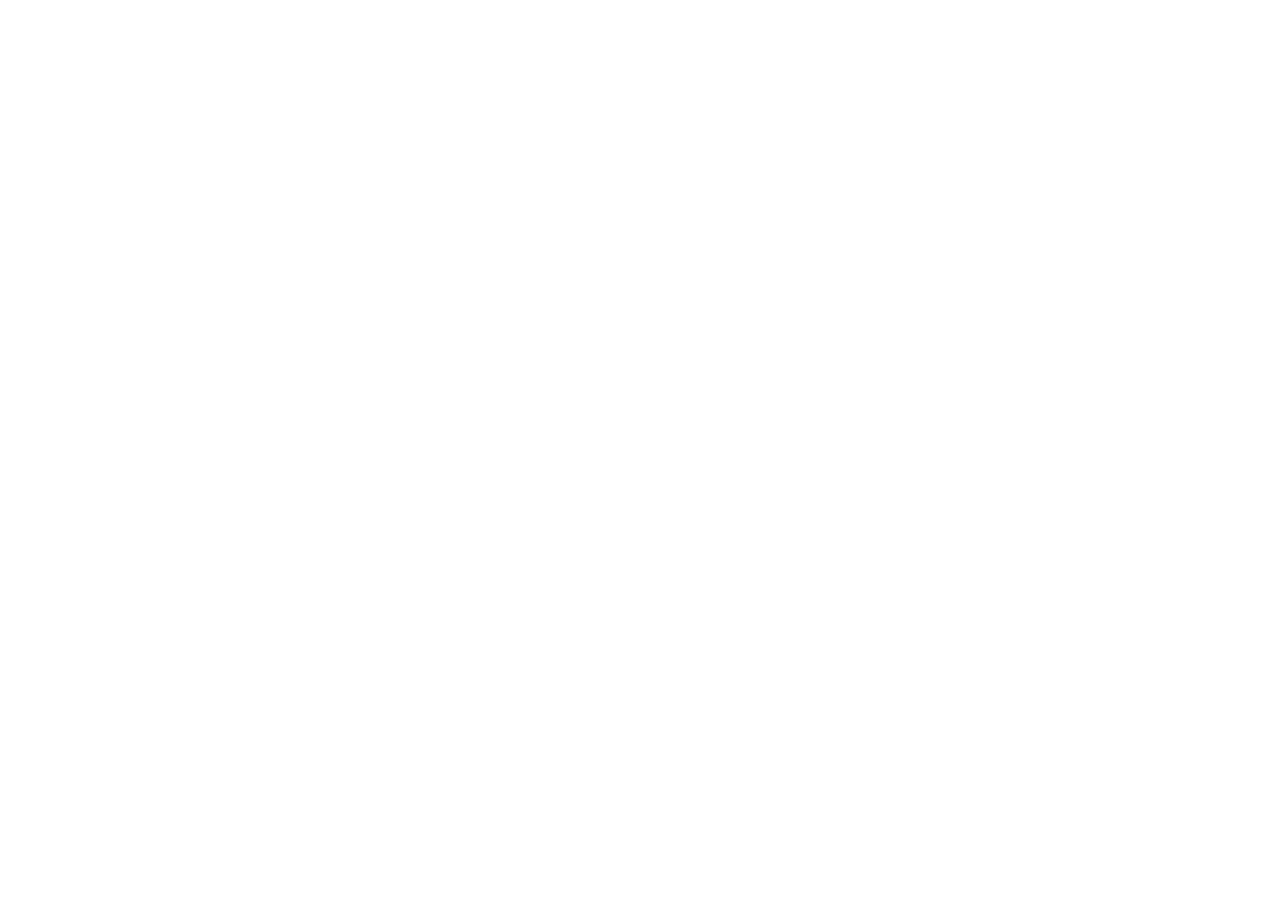
==== JARED HAMID/index.html @ 352d2b85 "." ====
<!DOCTYPE html>

<html>

<link rel="stylesheet" type="text/css" href="style.css">
<link rel="stylesheet" type="text.css" href="animate.css">
<link rel="stylesheet" type="text.css" href="fonts.css">
<script type="text/javascript" src="jquery.js"></script>

<title></title>

<head></head>
<body></body>
<footer></footer>

</html>
---- JARED HAMID/style.css ----
*
{
margin: 0;
padding: 0;
}
---- JARED HAMID/fonts.css ----
@font-face
{
font-family: skarp;
src: url(fonts/skarp.ttf);
}

@font-face
{
font-family: neue;
src: url(fonts/neue.ttf);
}


@font-face
{
font-family: universe;
src: url(fonts/universe.ttf);
}

@font-face
{
font-family: anders;
src: url(fonts/anders.ttf);
}

@font-face
{
font-family: caviar;
src: url(fonts/caviar.ttf);
}

@font-face
{
font-family: rb;
src: url(fonts/rb.otf);
}

@font-face
{
font-family: fraction;
src: url(fonts/fraction.otf);
}

@font-face
{
font-family: bebasbook;
src: url(fonts/bebasbook.ttf);
}

@font-face
{
font-family: bebaslight;
src: url(fonts/bebaslight.ttf);
}

@font-face
{
font-family: bebasregular;
src: url(fonts/bebasregular.ttf);
}

@font-face
{
font-family: bebasthin;
src: url(fonts/bebasthin.ttf);
}

@font-face
{
font-family: bebasbold;
src: url(fonts/bebasbold.ttf);
}

@font-face
{
font-family: simplifica;
src: url(fonts/simplifica.ttf);
}

@font-face
{
font-family: codelight;
src: url(fonts/codelight.otf);
}

@font-face
{
font-family: codebold;
src: url(fonts/codebold.otf);
}

@font-face
{
font-family: neoulight;
src: url(fonts/neoulight.ttf);
}

@font-face
{
font-family: neoubold;
src: url(fonts/neoubold.ttf);
}

@font-face
{
font-family: veron;
src: url(fonts/veron.ttf);
}
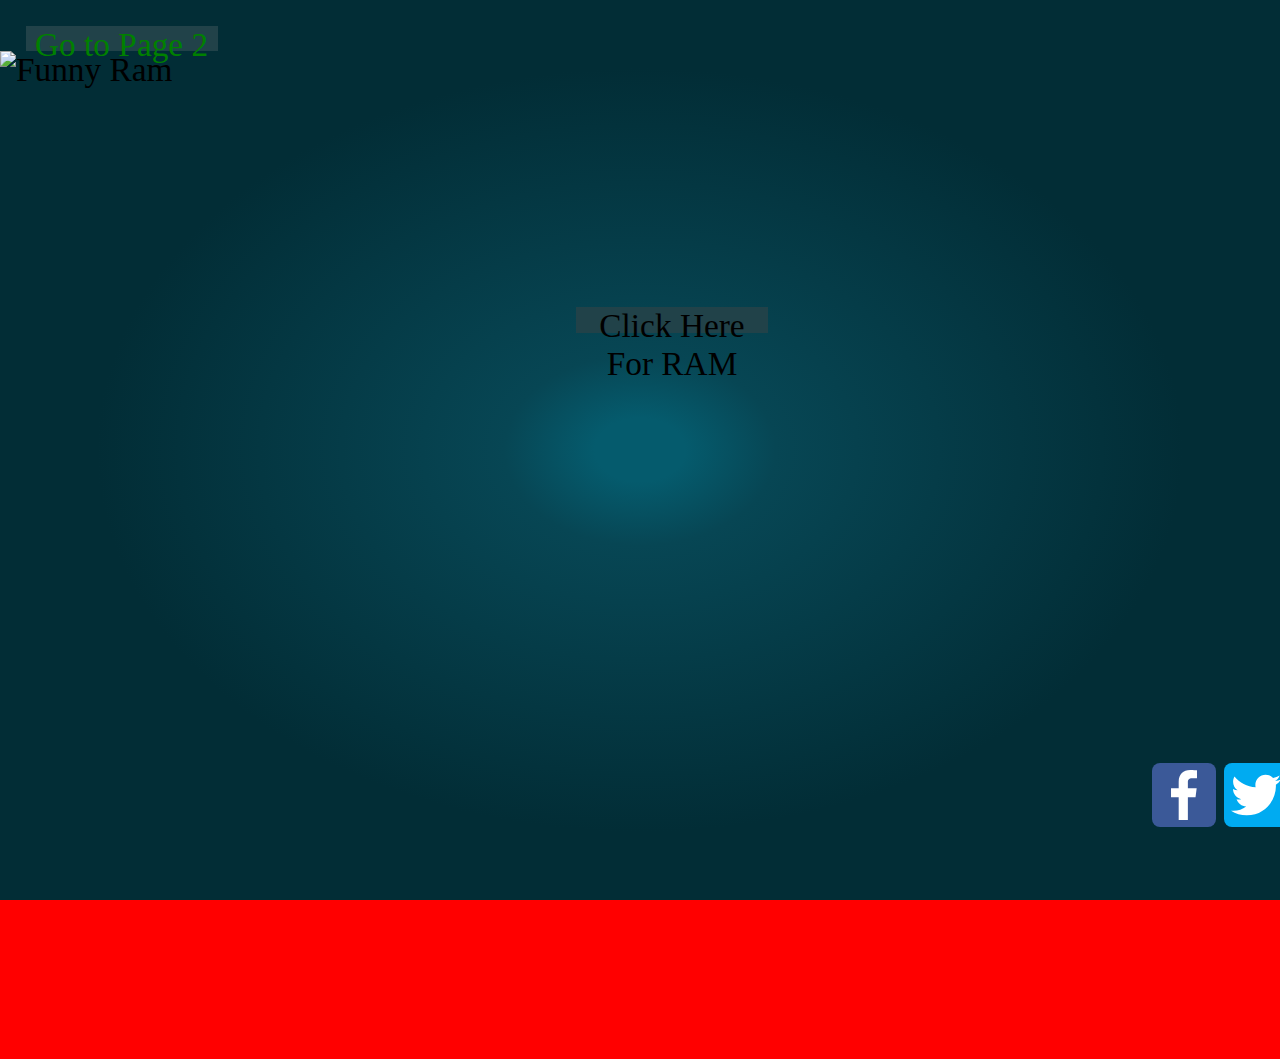
==== commit 04f4b2dc: "Changes to be committed: 	modified:   JARED HAMID/index.html 	modified:   JARED HAMID/style.css" ====
--- a/JARED HAMID/index.html
+++ b/JARED HAMID/index.html
@@ -7,10 +7,31 @@
 <link rel="stylesheet" type="text.css" href="fonts.css">
 <script type="text/javascript" src="jquery.js"></script>
 
-<title></title>
+<title>HammerSite|Page1</title>
 
 <head></head>
-<body></body>
-<footer></footer>
+
+<body>
+	<div id="grad">
+		<a href="page2.html" id="pagechange">Go to Page 2</a>
+		<div id="button"> Click Here For RAM </div>
+		<div id="hidden"> <img src="images\RAM.GIF" alt="Funny Ram"> </div>
+		<div id="smedia">
+		<ul>
+			 <li> <a href="http://www.facebook.com"> <?xml version="1.0" ?><svg height="512" id="Layer_1" version="1.1" viewBox="0 0 512 512" width="64" xml:space="preserve" xmlns="http://www.w3.org/2000/svg" xmlns:cc="http://creativecommons.org/ns#" xmlns:dc="http://purl.org/dc/elements/1.1/" xmlns:inkscape="http://www.inkscape.org/namespaces/inkscape" xmlns:rdf="http://www.w3.org/1999/02/22-rdf-syntax-ns#" xmlns:sodipodi="http://sodipodi.sourceforge.net/DTD/sodipodi-0.dtd" xmlns:svg="http://www.w3.org/2000/svg"><defs id="defs12"/><g id="g5991"><rect height="512" id="rect2987" rx="64" ry="64" style="fill:#3b5998;fill-opacity:1;fill-rule:nonzero;stroke:none" width="512" x="0" y="0"/><path d="M 286.96783,455.99972 V 273.53753 h 61.244 l 9.1699,-71.10266 h -70.41246 v -45.39493 c 0,-20.58828 5.72066,-34.61942 35.23496,-34.61942 l 37.6554,-0.0112 V 58.807915 c -6.5097,-0.87381 -28.8571,-2.80794 -54.8675,-2.80794 -54.28803,0 -91.44995,33.14585 -91.44995,93.998125 v 52.43708 h -61.40181 v 71.10266 h 61.40039 v 182.46219 h 73.42707 z" id="f_1_" style="fill:#ffffff"/></g></svg> </a> </li>
+			 <li> <a href="http://www.twitter.com"> <?xml version="1.0" ?><svg height="512" id="Layer_1" version="1.1" viewBox="0 0 512 512" width="64" xml:space="preserve" xmlns="http://www.w3.org/2000/svg" xmlns:cc="http://creativecommons.org/ns#" xmlns:dc="http://purl.org/dc/elements/1.1/" xmlns:inkscape="http://www.inkscape.org/namespaces/inkscape" xmlns:rdf="http://www.w3.org/1999/02/22-rdf-syntax-ns#" xmlns:sodipodi="http://sodipodi.sourceforge.net/DTD/sodipodi-0.dtd" xmlns:svg="http://www.w3.org/2000/svg"><defs id="defs12"/><g id="g3763"><rect height="512" id="rect2987" rx="64" ry="64" style="fill:#00abf1;fill-opacity:1;fill-rule:nonzero;stroke:none" width="512" x="0" y="0"/><g id="layer1_2_" transform="matrix(1.418485,0,0,1.418485,-507.62367,-651.3318)"><path d="m 679.333,552.19 c -10.375,4.604 -21.521,7.711 -33.224,9.111 11.939,-7.16 21.114,-18.501 25.436,-32.004 -11.178,6.63 -23.563,11.439 -36.744,14.035 -10.547,-11.246 -25.588,-18.269 -42.223,-18.269 -31.953,0 -57.859,25.906 -57.859,57.855 0,4.533 0.513,8.946 1.501,13.186 -48.085,-2.419 -90.71,-25.446 -119.245,-60.454 -4.981,8.545 -7.833,18.48 -7.833,29.089 0,20.072 10.21,37.777 25.735,48.152 -9.479,-0.302 -18.398,-2.902 -26.204,-7.234 -0.003,0.238 -0.003,0.482 -0.003,0.726 0,28.029 19.944,51.41 46.407,56.734 -4.855,1.315 -9.968,2.027 -15.238,2.027 -3.733,0 -7.354,-0.373 -10.883,-1.041 7.36,22.98 28.728,39.709 54.039,40.176 -19.795,15.52 -44.742,24.77 -71.854,24.77 -4.665,0 -9.27,-0.275 -13.799,-0.816 25.609,16.422 56.018,26.001 88.688,26.001 106.412,0 164.606,-88.156 164.606,-164.606 0,-2.514 -0.058,-5.007 -0.165,-7.49 11.295,-8.159 21.11,-18.344 28.862,-29.948 l 0,0 z" id="path5_1_" style="fill:#ffffff"/></g></g></svg> </a> </li>
+		</ul>
+		</div>
+	</div>
+</body>
+
+<footer>
+	<script>
+$(document).ready(function(){
+    $("button").click(function(){
+        $("p").hide();
+    });
+    </script>
+</footer>
 
 </html>
--- a/JARED HAMID/style.css
+++ b/JARED HAMID/style.css
@@ -2,4 +2,103 @@
 {
 margin: 0;
 padding: 0;
+font-family: bebasregular;
+font-size: 25pt;
+
 }
+
+body
+{
+width: 100% ;
+height: 100% ;
+background-color: red;
+overflow: hidden;
+}
+
+#grad
+{
+  width: 100% ;
+  height: 100% ;
+  position:absolute;
+  background: -webkit-radial-gradient(#055b6d 5%, #074654 15%, #022d36 60%); /* Safari 5.1-6.0 */
+  background: -o-radial-gradient(#055b6d 5%, #074654 15%, #022d36 60%); /* For Opera 11.6-12.0 */
+  background: -moz-radial-gradient(#055b6d 5%, #074654 15%, #022d36 60%); /* For Firefox 3.6-15 */
+  background: radial-gradient(#055b6d 5%, #074654 15%, #022d36 60%); /* Standard syntax */
+}
+
+a:link 
+{
+	color:green; 
+	background-color:transparent; 
+	text-decoration:none;
+}
+a:visited 
+{
+	color:orange; 
+	background-color:transparent; 
+	text-decoration:none;
+}
+a:hover   
+{
+	color:red; 
+	background-color:transparent; 
+	text-decoration:none;
+}
+a:active  
+{
+	color:yellow;
+ 	background-color:transparent; 
+ 	text-decoration:none;
+}
+
+#pagechange
+{
+	margin-top:2%;
+	margin-left:2%;
+    padding:12;
+    display: block;
+    background-color: #214249 ;
+    width: 15%;
+    height: 2vw;
+    text-align: center;
+}
+#smedia
+{
+	height:90%;
+	width:20%;
+	position:absolute;	
+}
+#smedia ul 
+{
+	margin-top:50vh;
+	margin-left:90vw;
+	width:100%;	
+}
+
+#smedia li 
+{
+	display: inline-block;
+}
+
+#pics
+{
+	position:absolute;
+}
+
+#pics li 
+{
+	display:inline-block;
+}
+
+#button
+{
+	margin-top:20%;
+	margin-left:45%;
+    padding:12;
+    display: block;
+    background-color: #214249 ;
+    width: 15%;
+    height: 2vw;
+    text-align: center;
+    position:absolute;
+}